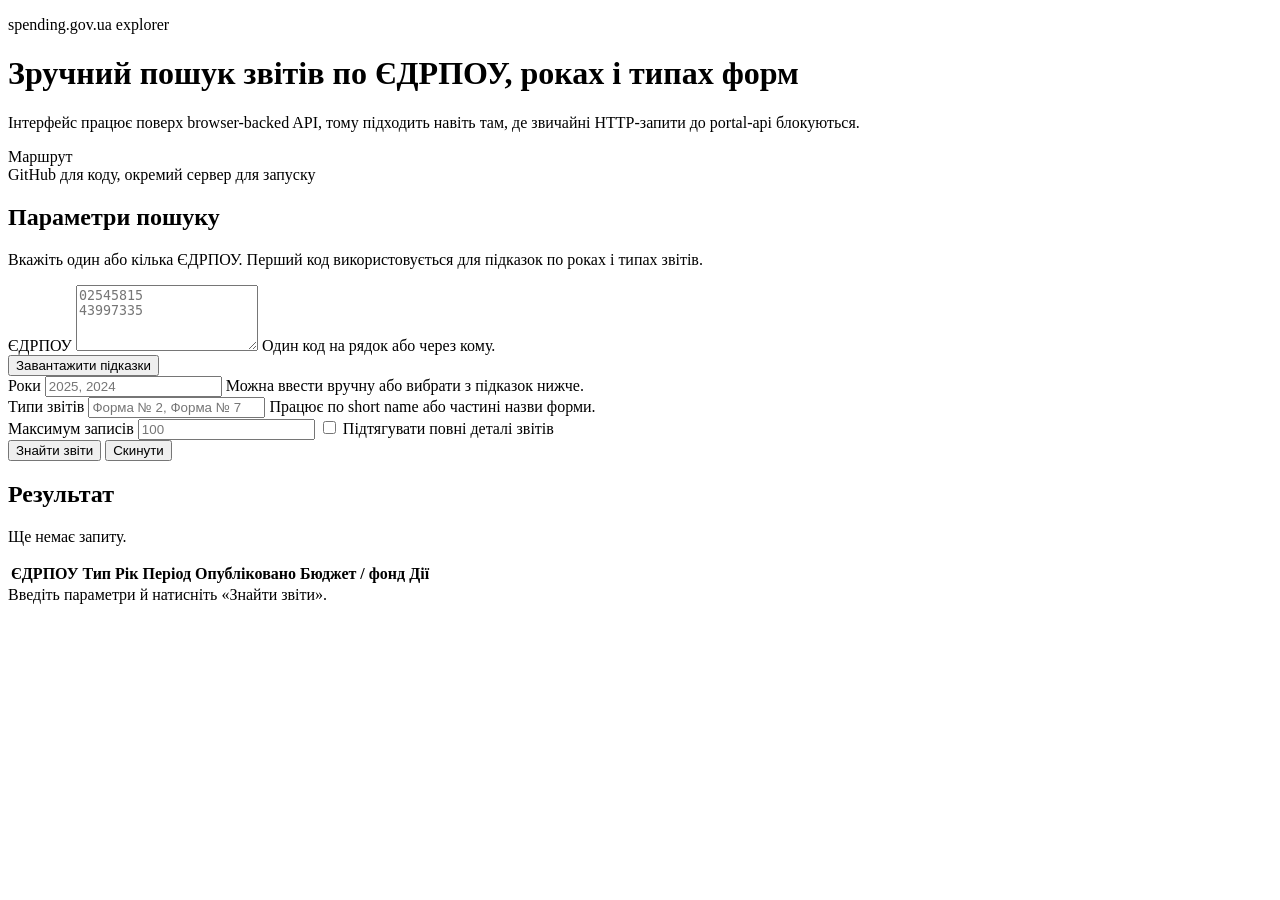
==== app/static/index.html @ 6d08e243 "Add browser-backed reports app and UI" ====
<!DOCTYPE html>
<html lang="uk">
  <head>
    <meta charset="UTF-8" />
    <meta name="viewport" content="width=device-width, initial-scale=1.0" />
    <title>Spending Reports Explorer</title>
    <link rel="preconnect" href="https://fonts.googleapis.com" />
    <link rel="preconnect" href="https://fonts.gstatic.com" crossorigin />
    <link
      href="https://fonts.googleapis.com/css2?family=Manrope:wght@400;500;600;700;800&family=IBM+Plex+Mono:wght@400;500&display=swap"
      rel="stylesheet"
    />
    <link rel="stylesheet" href="/static/app.css" />
  </head>
  <body>
    <div class="page-shell">
      <div class="ambient ambient-left"></div>
      <div class="ambient ambient-right"></div>

      <header class="hero">
        <div class="hero-copy">
          <p class="eyebrow">spending.gov.ua explorer</p>
          <h1>Зручний пошук звітів по ЄДРПОУ, роках і типах форм</h1>
          <p class="hero-text">
            Інтерфейс працює поверх browser-backed API, тому підходить навіть там,
            де звичайні HTTP-запити до portal-api блокуються.
          </p>
        </div>
        <div class="hero-note">
          <div class="note-label">Маршрут</div>
          <div class="note-value">GitHub для коду, окремий сервер для запуску</div>
        </div>
      </header>

      <main class="layout">
        <section class="panel control-panel">
          <div class="panel-head">
            <h2>Параметри пошуку</h2>
            <p>Вкажіть один або кілька ЄДРПОУ. Перший код використовується для підказок по роках і типах звітів.</p>
          </div>

          <form id="search-form" class="search-form">
            <label class="field">
              <span class="field-label">ЄДРПОУ</span>
              <textarea
                id="edrpous"
                name="edrpous"
                rows="4"
                placeholder="02545815&#10;43997335"
              ></textarea>
              <span class="field-hint">Один код на рядок або через кому.</span>
            </label>

            <div class="inline-actions">
              <button type="button" id="load-catalog" class="secondary-button">
                Завантажити підказки
              </button>
              <span id="catalog-status" class="status-line"></span>
            </div>

            <label class="field">
              <span class="field-label">Роки</span>
              <input
                type="text"
                id="years"
                name="years"
                placeholder="2025, 2024"
              />
              <span class="field-hint">Можна ввести вручну або вибрати з підказок нижче.</span>
            </label>
            <div id="year-chips" class="chips"></div>

            <label class="field">
              <span class="field-label">Типи звітів</span>
              <input
                type="text"
                id="report-types"
                name="report-types"
                placeholder="Форма № 2, Форма № 7"
              />
              <span class="field-hint">Працює по short name або частині назви форми.</span>
            </label>
            <div id="type-chips" class="chips chips-long"></div>

            <div class="grid-two">
              <label class="field">
                <span class="field-label">Максимум записів</span>
                <input type="number" id="max-reports" min="1" placeholder="100" />
              </label>
              <label class="toggle-field">
                <input type="checkbox" id="include-details" />
                <span>Підтягувати повні деталі звітів</span>
              </label>
            </div>

            <div class="action-row">
              <button type="submit" class="primary-button">Знайти звіти</button>
              <button type="button" id="reset-form" class="ghost-button">Скинути</button>
            </div>
          </form>
        </section>

        <section class="panel result-panel">
          <div class="panel-head">
            <h2>Результат</h2>
            <p id="result-meta">Ще немає запиту.</p>
          </div>

          <div id="flash" class="flash hidden"></div>

          <div id="summary" class="summary-grid"></div>

          <div id="table-wrapper" class="table-wrapper hidden">
            <table class="results-table">
              <thead>
                <tr>
                  <th>ЄДРПОУ</th>
                  <th>Тип</th>
                  <th>Рік</th>
                  <th>Період</th>
                  <th>Опубліковано</th>
                  <th>Бюджет / фонд</th>
                  <th>Дії</th>
                </tr>
              </thead>
              <tbody id="results-body"></tbody>
            </table>
          </div>

          <div id="empty-state" class="empty-state">
            Введіть параметри й натисніть «Знайти звіти».
          </div>
        </section>
      </main>
    </div>

    <dialog id="details-dialog" class="details-dialog">
      <div class="dialog-head">
        <div>
          <p class="eyebrow">JSON details</p>
          <h3 id="dialog-title">Деталі звіту</h3>
        </div>
        <button type="button" id="close-dialog" class="ghost-button">Закрити</button>
      </div>
      <pre id="details-json" class="details-json"></pre>
    </dialog>

    <script src="/static/app.js"></script>
  </body>
</html>
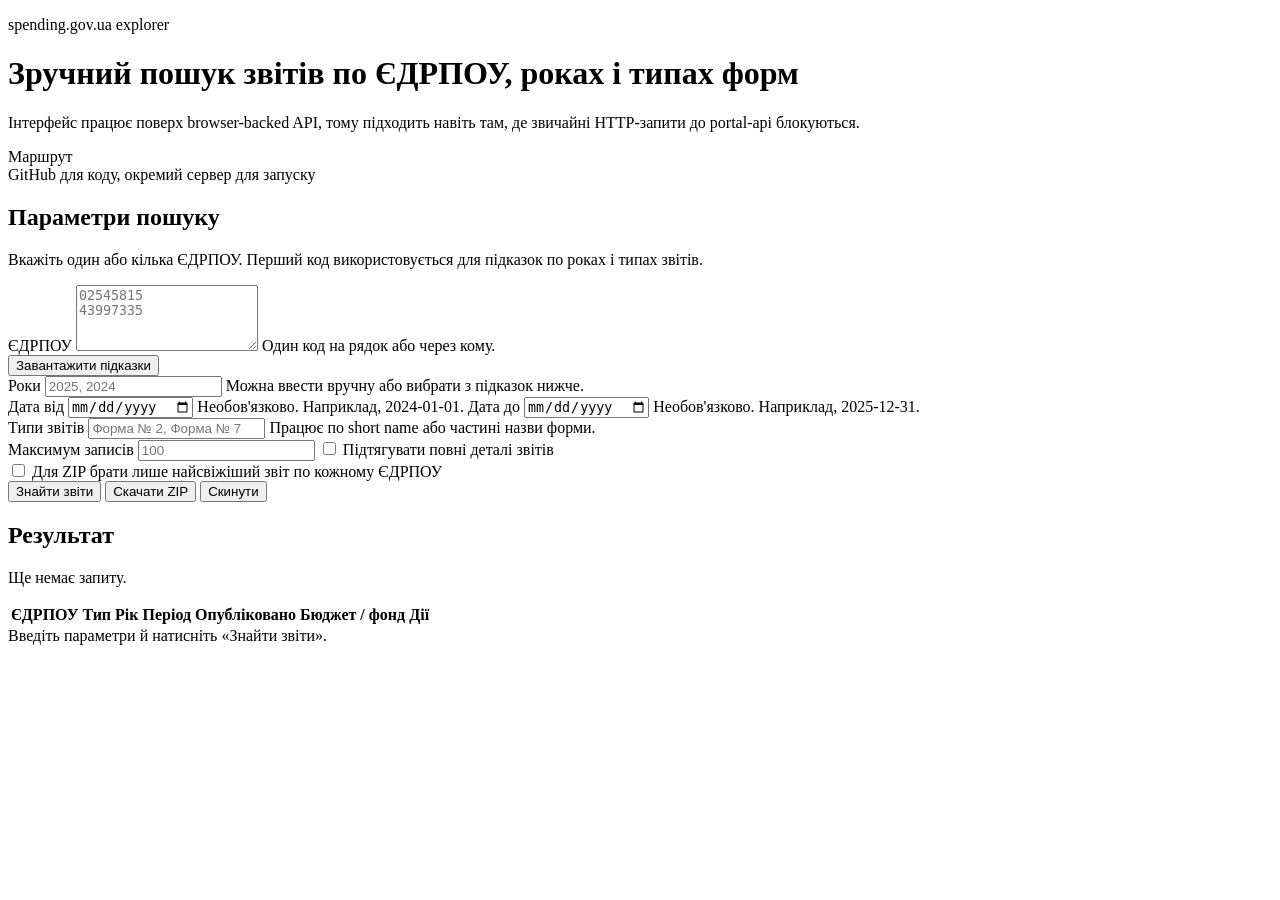
==== commit cb8231a5: "Improve reports export and form discovery" ====
--- a/app/static/index.html
+++ b/app/static/index.html
@@ -70,6 +70,19 @@
             </label>
             <div id="year-chips" class="chips"></div>
 
+            <div class="grid-two">
+              <label class="field">
+                <span class="field-label">Дата від</span>
+                <input type="date" id="date-from" name="date-from" />
+                <span class="field-hint">Необов'язково. Наприклад, 2024-01-01.</span>
+              </label>
+              <label class="field">
+                <span class="field-label">Дата до</span>
+                <input type="date" id="date-to" name="date-to" />
+                <span class="field-hint">Необов'язково. Наприклад, 2025-12-31.</span>
+              </label>
+            </div>
+
             <label class="field">
               <span class="field-label">Типи звітів</span>
               <input
@@ -93,8 +106,14 @@
               </label>
             </div>
 
+            <label class="toggle-field">
+              <input type="checkbox" id="latest-only" />
+              <span>Для ZIP брати лише найсвіжіший звіт по кожному ЄДРПОУ</span>
+            </label>
+
             <div class="action-row">
               <button type="submit" class="primary-button">Знайти звіти</button>
+              <button type="button" id="download-zip" class="secondary-button">Скачати ZIP</button>
               <button type="button" id="reset-form" class="ghost-button">Скинути</button>
             </div>
           </form>
